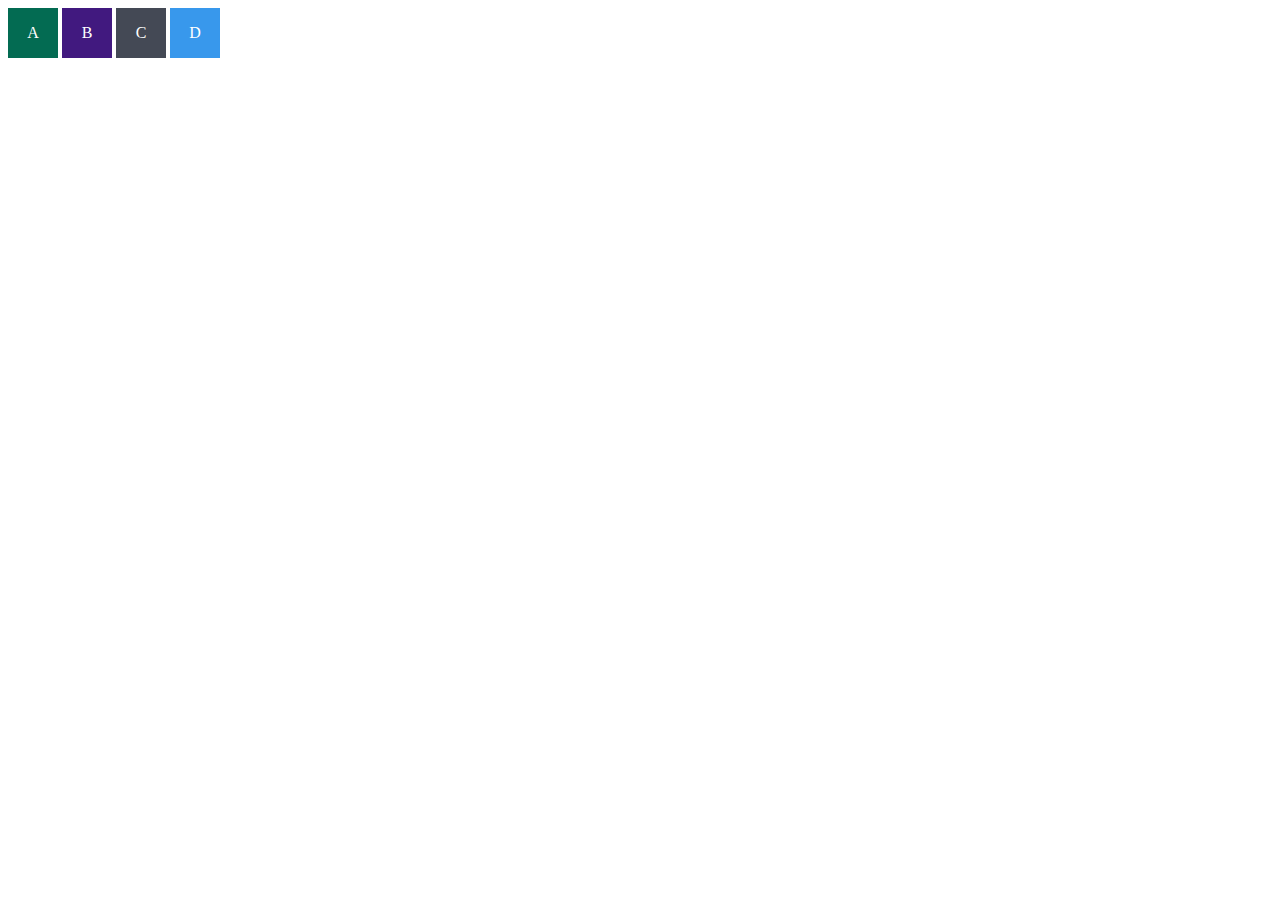
==== fundamentos/secao-1-introducao/dia-3-seletores-posicionamento/index.html @ c67ce1b0 "arquivos criados" ====
<!DOCTYPE html>
<html lang="pt-br">
<head>
  <meta charset="UTF-8">
  <meta name="viewport" content="width=device-width, initial-scale=1.0">
  <title>Exercício: box model</title>
  <link rel="stylesheet" href="style.css">
</head>
<body>
  <div class="caixa width-and-height" style="background: #036b52">A</div>
  <div class="caixa width-and-height padding" style="background: #41197f;">B</div>
  <div class="caixa width-and-height padding margin" style="background: #444955">C</div>
  <div class="caixa width-and-height padding margin border" style="background: #3898EC">D</div>
</body>
</html>
---- fundamentos/secao-1-introducao/dia-3-seletores-posicionamento/style.css ----
.caixa {
    color: white;
    display: inline-block;
    line-height: 50px;
    text-align: center;
    vertical-align: top;
  }
  
  .width-and-height {
    height: 50px;
    width: 50px;
  }
  
  /* insira na classe abaixo um padding de 20px para aplicá-lo aos itens B, C e D */
  .padding {
  
  }
  
  /* insira na classe abaixo uma margem de 30px para aplicá-la aos itens C e D */
  .margin {
  
  }
  
  /* insira na classe abaixo uma borda com valor '5px solid black' para aplicá-la ao item D */
  .border {
    
  }
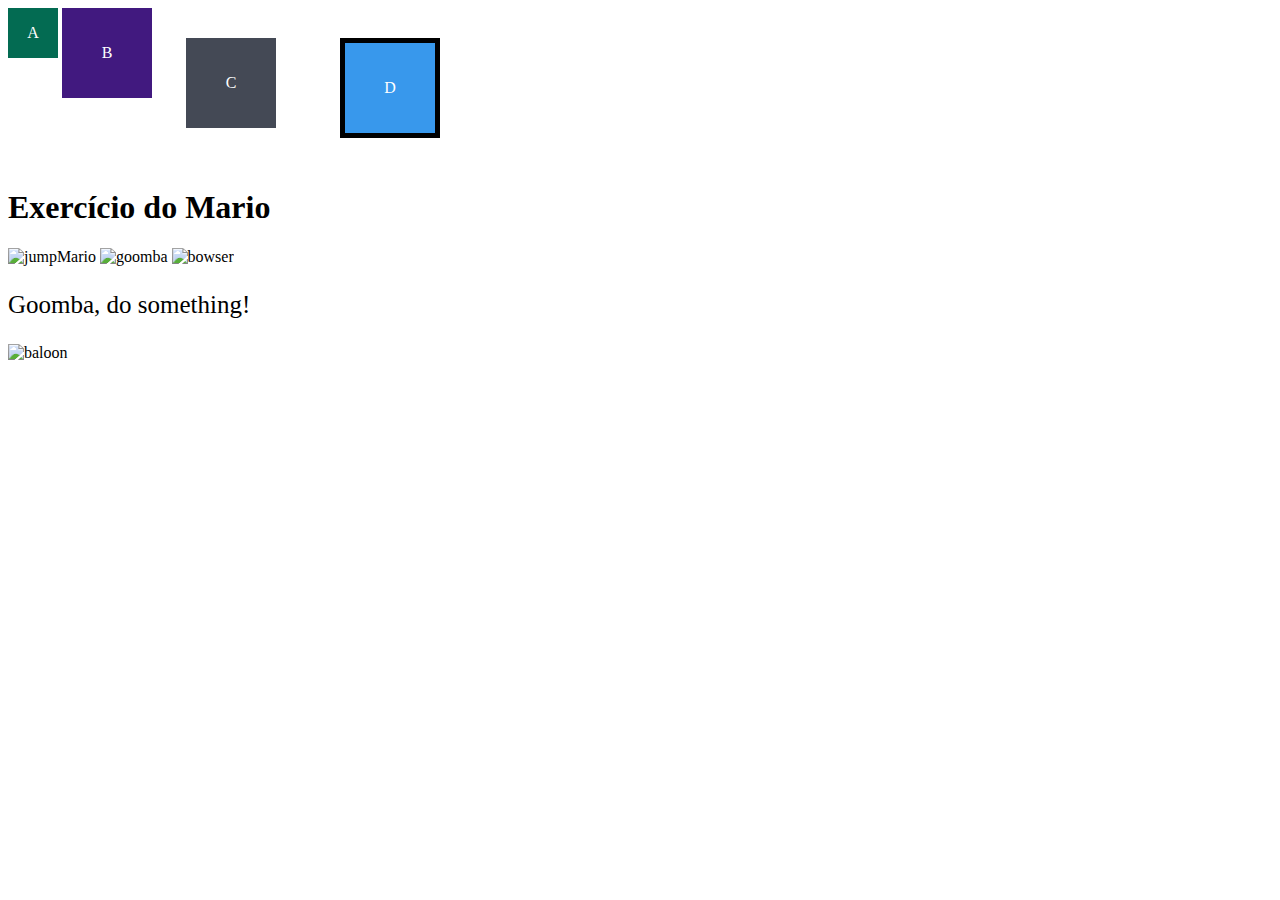
==== commit 55069611: "2exercicio" ====
--- a/fundamentos/secao-1-introducao/dia-3-seletores-posicionamento/index.html
+++ b/fundamentos/secao-1-introducao/dia-3-seletores-posicionamento/index.html
@@ -12,4 +12,23 @@
   <div class="caixa width-and-height padding margin" style="background: #444955">C</div>
   <div class="caixa width-and-height padding margin border" style="background: #3898EC">D</div>
 </body>
+</html>
+
+<!DOCTYPE html>
+<html lang="pt-br">
+  <head>
+    <meta charset="UTF-8">
+    <title>Mario</title>
+    <link rel="stylesheet" href="./style.css" />
+  </head>
+  <body>
+    <h1>Exercício do Mario</h1>
+    <img src="https://bit.ly/39HLUyi" alt="jumpMario" class="super-mario" />
+    <img src="https://bit.ly/3arGfMc" alt="goomba" class="goomba" />
+    <img src="https://bit.ly/3AVnjks" alt="bowser" class="bowser" />
+    <p class="speach">
+      Goomba, do something!
+    </p>
+    <img src="https://bit.ly/3tmxgED" alt="baloon" class="baloon" />
+  </body>
 </html>--- a/fundamentos/secao-1-introducao/dia-3-seletores-posicionamento/style.css
+++ b/fundamentos/secao-1-introducao/dia-3-seletores-posicionamento/style.css
@@ -13,15 +13,38 @@
   
   /* insira na classe abaixo um padding de 20px para aplicá-lo aos itens B, C e D */
   .padding {
+    padding: 20px;
   
   }
   
   /* insira na classe abaixo uma margem de 30px para aplicá-la aos itens C e D */
   .margin {
-  
+  margin: 30px;
   }
   
   /* insira na classe abaixo uma borda com valor '5px solid black' para aplicá-la ao item D */
   .border {
-    
+    border: 5px solid black;
   }
+
+
+  Copiar
+.super-mario {
+  width: 200px;
+}
+
+.goomba {
+  width: 100px;
+}
+
+.baloon {
+
+}
+
+.speach {
+  font-size: 25px;
+}
+
+.bowser {
+  width: 200px;
+}--- a/fundamentos/secao-1-introducao/dia-3-seletores-posicionamento/style.css
+++ b/fundamentos/secao-1-introducao/dia-3-seletores-posicionamento/style.css
@@ -13,15 +13,38 @@
   
   /* insira na classe abaixo um padding de 20px para aplicá-lo aos itens B, C e D */
   .padding {
+    padding: 20px;
   
   }
   
   /* insira na classe abaixo uma margem de 30px para aplicá-la aos itens C e D */
   .margin {
-  
+  margin: 30px;
   }
   
   /* insira na classe abaixo uma borda com valor '5px solid black' para aplicá-la ao item D */
   .border {
-    
+    border: 5px solid black;
   }
+
+
+  Copiar
+.super-mario {
+  width: 200px;
+}
+
+.goomba {
+  width: 100px;
+}
+
+.baloon {
+
+}
+
+.speach {
+  font-size: 25px;
+}
+
+.bowser {
+  width: 200px;
+}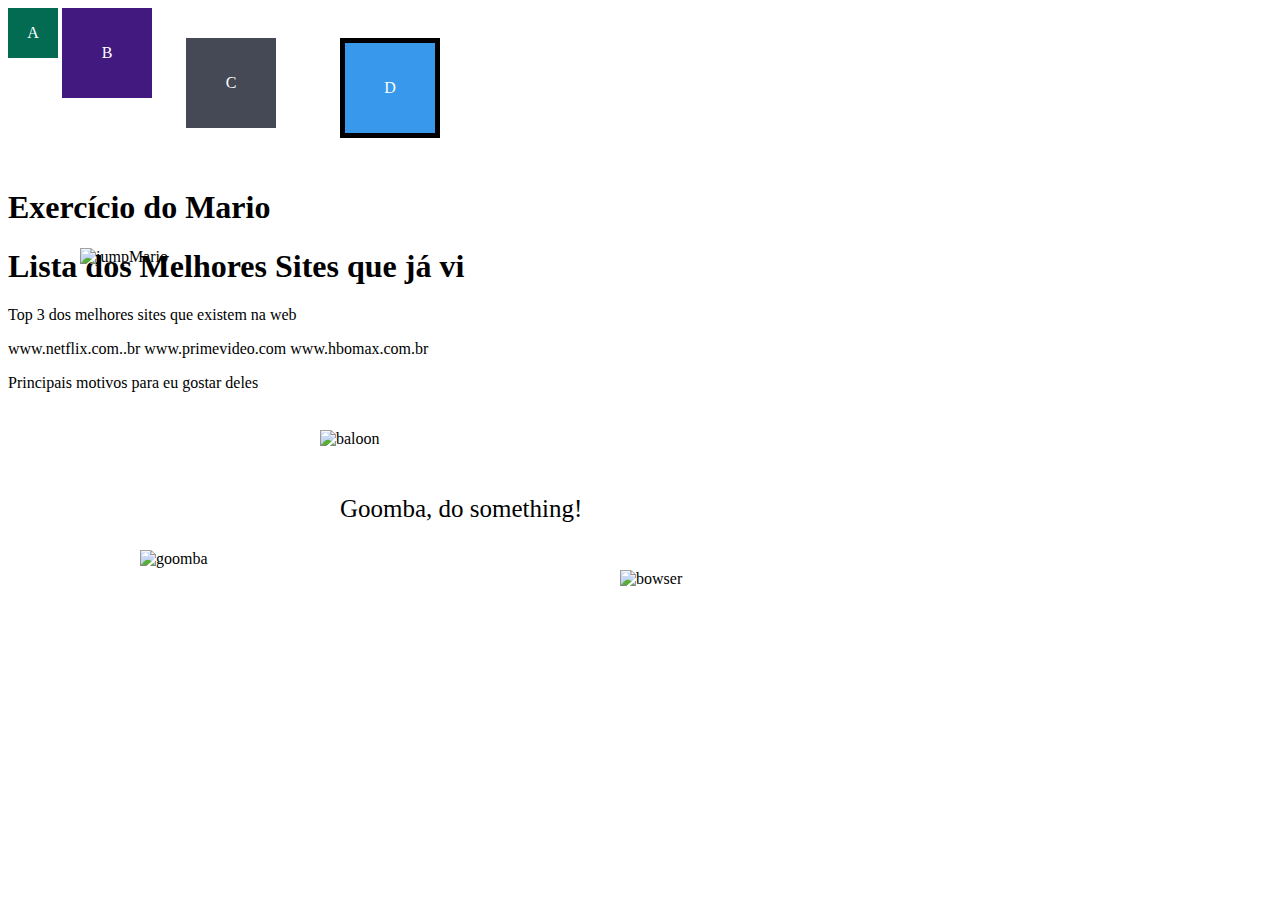
==== commit 55d05706: "exercicio3" ====
--- a/fundamentos/secao-1-introducao/dia-3-seletores-posicionamento/index.html
+++ b/fundamentos/secao-1-introducao/dia-3-seletores-posicionamento/index.html
@@ -31,4 +31,25 @@
     </p>
     <img src="https://bit.ly/3tmxgED" alt="baloon" class="baloon" />
   </body>
+</html>
+
+
+
+<!DOCTYPE html>
+<html lang="pt-br">
+  <head>
+    <meta charset="UTF-8">
+    <title>Agrupando Seletores</title>
+    <link rel="stylesheet" href="style.css">
+  </head>
+  <body>
+    <h1>Lista dos Melhores Sites que já vi</h1>
+    <p>Top 3 dos melhores sites que existem na web</p>
+    <lo>www.netflix.com..br
+        www.primevideo.com
+        www.hbomax.com.br
+        
+    </lo>
+    <p>Principais motivos para eu gostar deles</p>
+  </body>
 </html>--- a/fundamentos/secao-1-introducao/dia-3-seletores-posicionamento/style.css
+++ b/fundamentos/secao-1-introducao/dia-3-seletores-posicionamento/style.css
@@ -28,23 +28,40 @@
   }
 
 
-  Copiar
 .super-mario {
-  width: 200px;
+    width: 200px;
+    position: absolute;
+    z-index: 1;
+    left: 80px;
 }
 
 .goomba {
   width: 100px;
+  left: 140px;
+  top: 550px;
+  position: absolute;
+  z-index: 2;
 }
 
 .baloon {
-
+    position: absolute;
+    z-index: 3;
+    left: 320px;
+    top: 430px;
 }
 
 .speach {
   font-size: 25px;
+  position: absolute;
+  z-index: 4;
+  left: 340px;
+  top: 470px;
 }
 
 .bowser {
   width: 200px;
+  top: 570px;
+  left: 620px;
+  position: absolute;
+  z-index: 5;
 }--- a/fundamentos/secao-1-introducao/dia-3-seletores-posicionamento/style.css
+++ b/fundamentos/secao-1-introducao/dia-3-seletores-posicionamento/style.css
@@ -28,23 +28,40 @@
   }
 
 
-  Copiar
 .super-mario {
-  width: 200px;
+    width: 200px;
+    position: absolute;
+    z-index: 1;
+    left: 80px;
 }
 
 .goomba {
   width: 100px;
+  left: 140px;
+  top: 550px;
+  position: absolute;
+  z-index: 2;
 }
 
 .baloon {
-
+    position: absolute;
+    z-index: 3;
+    left: 320px;
+    top: 430px;
 }
 
 .speach {
   font-size: 25px;
+  position: absolute;
+  z-index: 4;
+  left: 340px;
+  top: 470px;
 }
 
 .bowser {
   width: 200px;
+  top: 570px;
+  left: 620px;
+  position: absolute;
+  z-index: 5;
 }--- a/fundamentos/secao-1-introducao/dia-3-seletores-posicionamento/style.css
+++ b/fundamentos/secao-1-introducao/dia-3-seletores-posicionamento/style.css
@@ -28,23 +28,40 @@
   }
 
 
-  Copiar
 .super-mario {
-  width: 200px;
+    width: 200px;
+    position: absolute;
+    z-index: 1;
+    left: 80px;
 }
 
 .goomba {
   width: 100px;
+  left: 140px;
+  top: 550px;
+  position: absolute;
+  z-index: 2;
 }
 
 .baloon {
-
+    position: absolute;
+    z-index: 3;
+    left: 320px;
+    top: 430px;
 }
 
 .speach {
   font-size: 25px;
+  position: absolute;
+  z-index: 4;
+  left: 340px;
+  top: 470px;
 }
 
 .bowser {
   width: 200px;
+  top: 570px;
+  left: 620px;
+  position: absolute;
+  z-index: 5;
 }